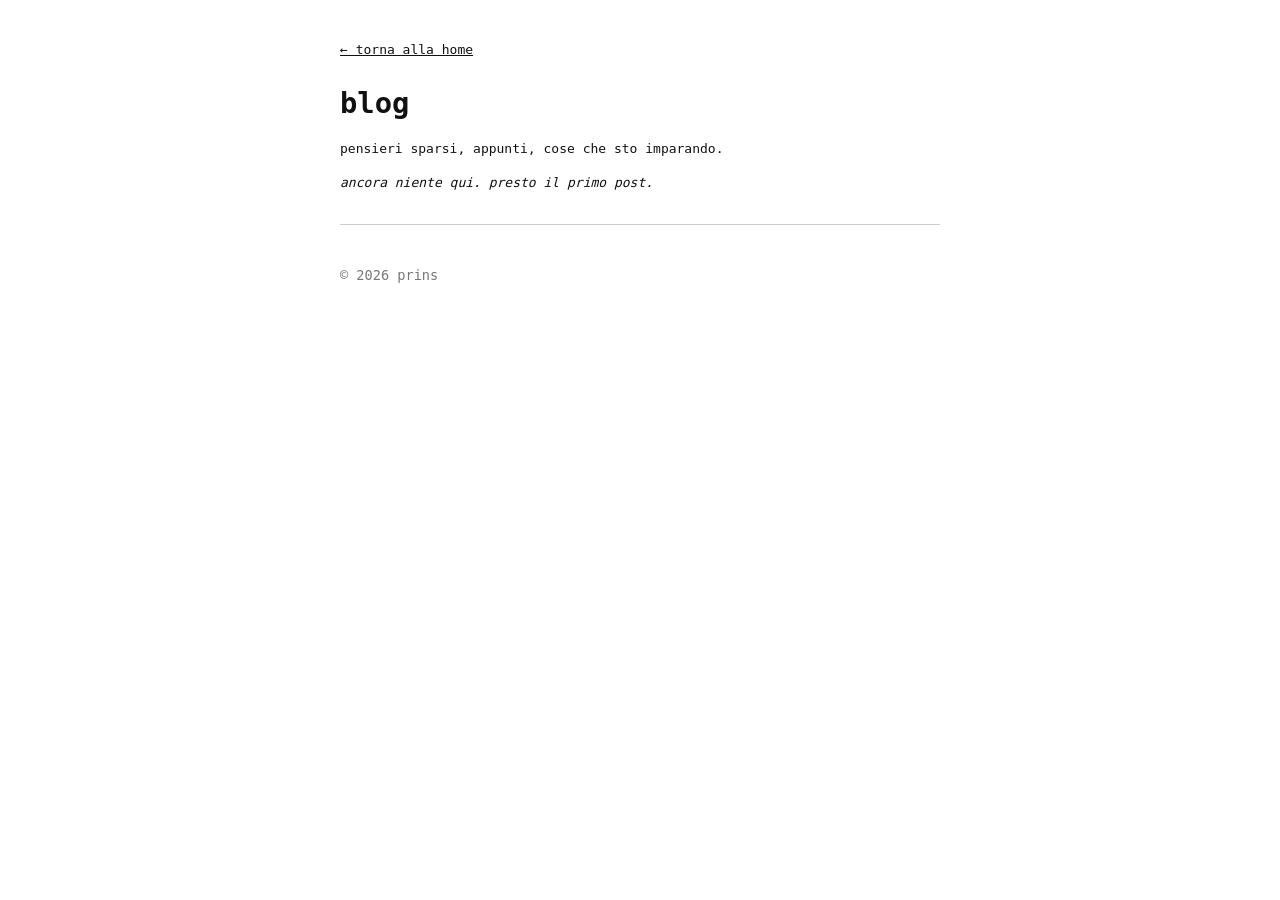
==== blog.html @ e17f7db5 "aggiunge pagina blog e collega il link dalla home" ====
<!DOCTYPE html>
<html lang="it">
<head>
  <meta charset="UTF-8">
  <meta name="viewport" content="width=device-width, initial-scale=1.0">
  <title>blog &mdash; prins</title>
  <link rel="stylesheet" href="style.css">
</head>
<body>

  <p><a href="index.html">&larr; torna alla home</a></p>

  <h1>blog</h1>
  <p>pensieri sparsi, appunti, cose che sto imparando.</p>

  <p><em>ancora niente qui. presto il primo post.</em></p>

  <hr>

  <footer>
    <p>&copy; 2026 prins</p>
  </footer>

</body>
</html>
---- style.css ----
/* ===== Impostazioni generali della pagina ===== */
body {
  font-family: monospace;      /* font a larghezza fissa, look "da terminale" */
  max-width: 600px;            /* la colonna di testo non supera i 600px */
  margin: 40px auto;           /* 40px sopra/sotto, "auto" ai lati = centrata */
  padding: 0 20px;             /* un po' di respiro ai bordi sul telefono */
  line-height: 1.6;            /* spazio tra le righe, si legge meglio */
  color: #111;                 /* testo quasi-nero, non nero puro */
  background: #fff;            /* sfondo bianco */
}

/* ===== Titolo principale ===== */
h1 {
  font-size: 1.8rem;
  margin-bottom: 0;
}

/* ===== Link ===== */
a {
  color: #111;                 /* niente blu: link neri come il testo */
}

a:hover {
  background: #111;            /* al passaggio del mouse... */
  color: #fff;                 /* ...si invertono i colori */
}

/* ===== La lista dei link ===== */
ul {
  list-style: none;            /* toglie i pallini */
  padding: 0;                  /* toglie il rientro di default */
}

li {
  margin: 6px 0;               /* un po' di spazio tra una voce e l'altra */
}

/* ===== Linea e footer ===== */
hr {
  border: none;
  border-top: 1px solid #ccc;  /* una linea grigia sottile */
  margin: 30px 0;
}

footer {
  margin-top: 40px;
  font-size: 0.85rem;
  color: #777;                 /* grigio: meno importante del resto */
}
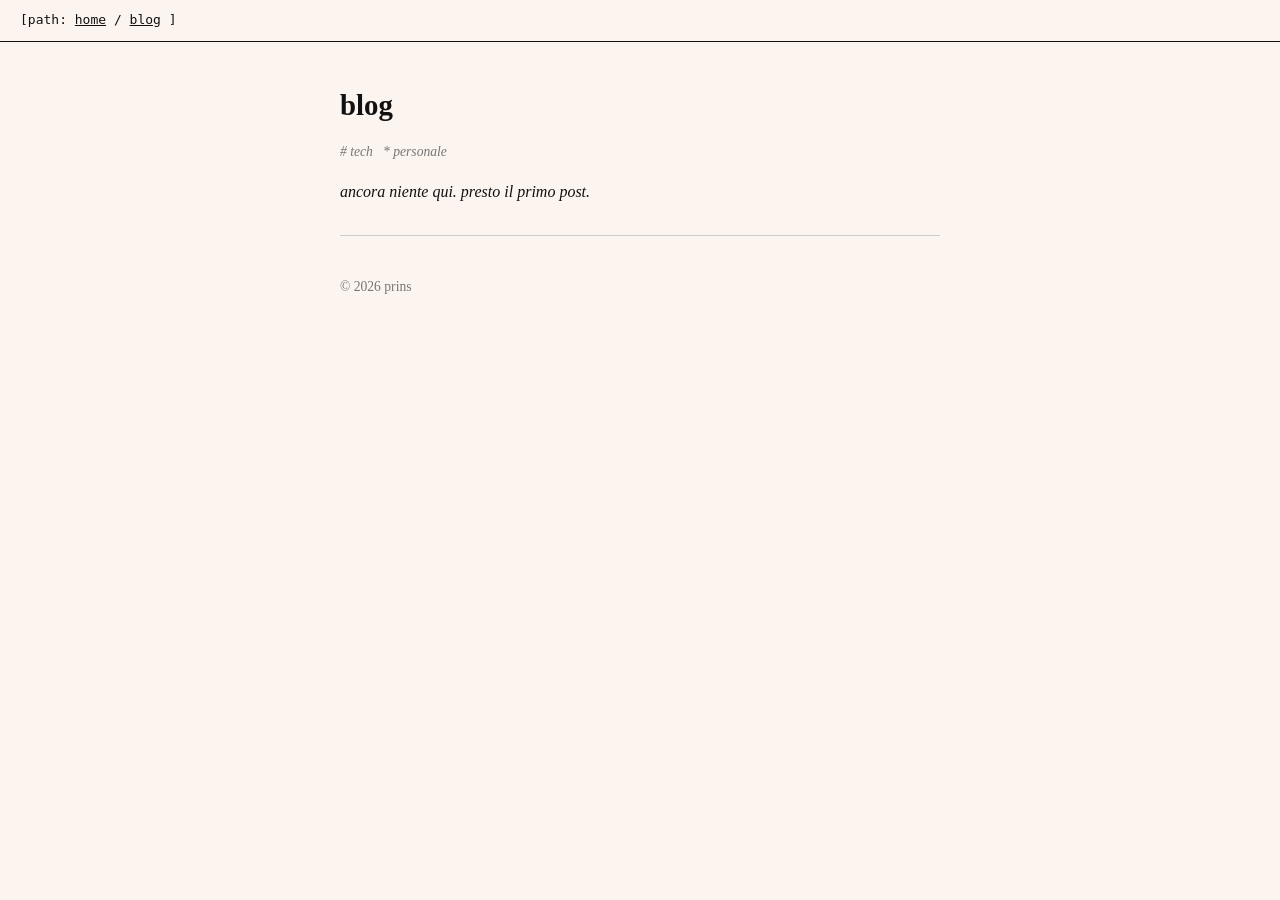
==== commit f25b8d23: "barra del path e stile serif/crema per le pagine interne" ====
--- a/blog.html
+++ b/blog.html
@@ -8,18 +8,28 @@
 </head>
 <body>
 
-  <p><a href="index.html">&larr; torna alla home</a></p>
+  <p class="pathbar">[path: <a href="index.html">home</a> / <a href="blog.html">blog</a> ]</p>
 
-  <h1>blog</h1>
-  <p>pensieri sparsi, appunti, cose che sto imparando.</p>
+  <div class="container">
 
-  <p><em>ancora niente qui. presto il primo post.</em></p>
+    <h1>blog</h1>
 
-  <hr>
+    <p class="legenda"><em># tech &nbsp; * personale</em></p>
 
-  <footer>
-    <p>&copy; 2026 prins</p>
-  </footer>
+    <ul>
+      <!-- ogni post: la DATA (AAAAMMGG) fa da link, poi il simbolo, poi il titolo -->
+      <!-- <li><a href="primo-post.html">20260720</a> * ciao mondo</li> -->
+    </ul>
+
+    <p><em>ancora niente qui. presto il primo post.</em></p>
+
+    <hr>
+
+    <footer>
+      <p>&copy; 2026 prins</p>
+    </footer>
+
+  </div>
 
 </body>
 </html>
--- a/style.css
+++ b/style.css
@@ -1,12 +1,31 @@
 /* ===== Impostazioni generali della pagina ===== */
 body {
-  font-family: monospace;      /* font a larghezza fissa, look "da terminale" */
-  max-width: 600px;            /* la colonna di testo non supera i 600px */
+  font-family: Georgia, serif; /* font con le grazie, "da lettura" */
+  margin: 0;                   /* il body occupa tutta la larghezza */
+  line-height: 1.6;            /* spazio tra le righe, si legge meglio */
+  color: #111;                 /* testo quasi-nero, non nero puro */
+  background: #fcf4ef;         /* crema caldo, per le pagine di testo */
+}
+
+/* La sola home ha il look "da terminale": monospace su bianco */
+body.home {
+  font-family: monospace;
+  background: #fff;
+}
+
+/* Il contenuto vero e proprio: colonna centrata di 600px */
+.container {
+  max-width: 600px;
   margin: 40px auto;           /* 40px sopra/sotto, "auto" ai lati = centrata */
   padding: 0 20px;             /* un po' di respiro ai bordi sul telefono */
-  line-height: 1.6;            /* spazio tra le righe, si legge meglio */
-  color: #111;                 /* testo quasi-nero, non nero puro */
-  background: #fff;            /* sfondo bianco */
+}
+
+/* La barra del path: a tutta larghezza, look da terminale */
+.pathbar {
+  font-family: monospace;
+  margin: 0;
+  padding: 10px 20px;
+  border-bottom: 1px solid #111;  /* la linea sotto la barra */
 }
 
 /* ===== Titolo principale ===== */
@@ -47,3 +66,9 @@
   font-size: 0.85rem;
   color: #777;                 /* grigio: meno importante del resto */
 }
+
+/* ===== Blog: legenda dei simboli ===== */
+.legenda {
+  font-size: 0.85rem;
+  color: #777;                 /* stesso grigio del footer */
+}
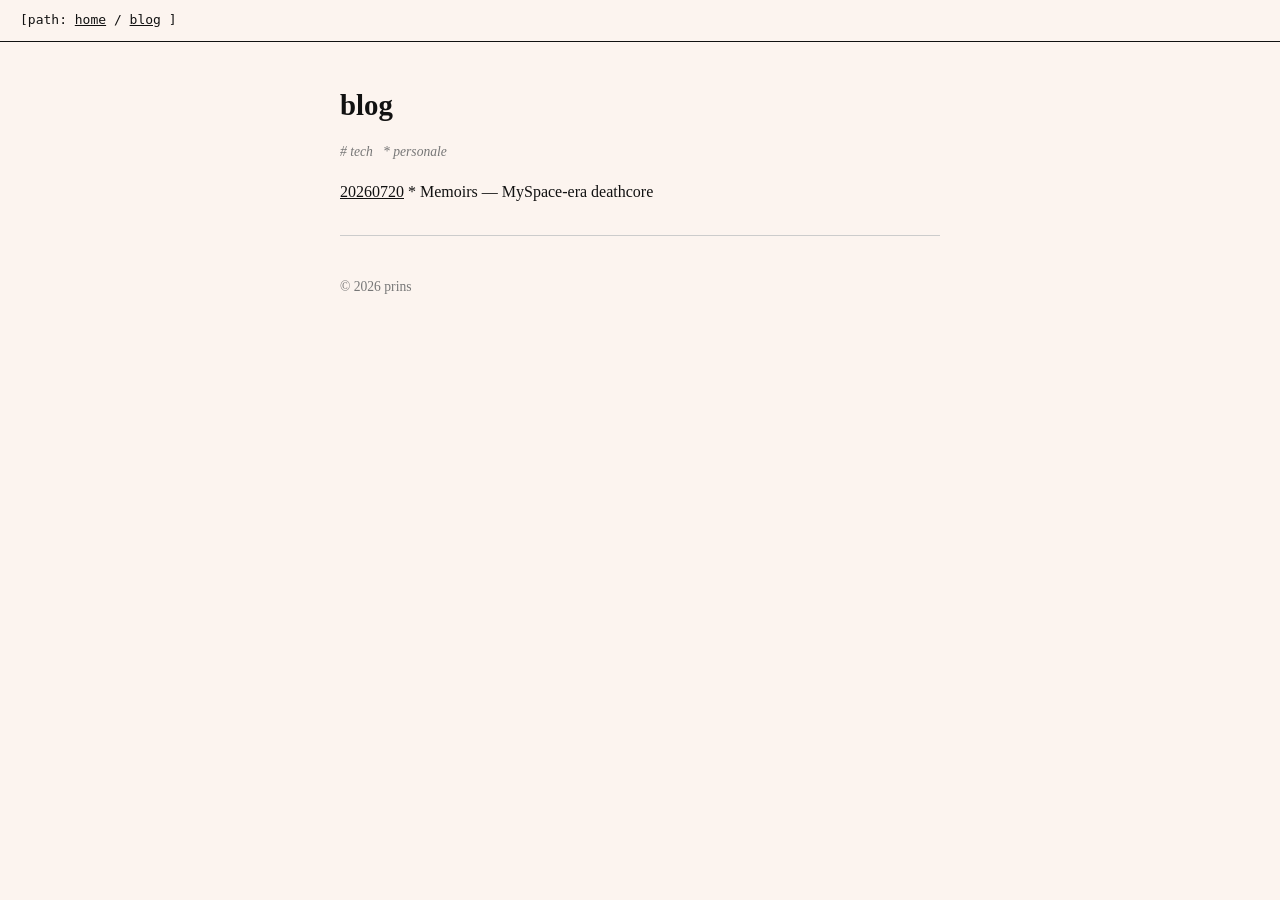
==== commit 6043a5e6: "arricchisce il post Memoirs con foto e link (spotify, instagram, metal archives)" ====
--- a/blog.html
+++ b/blog.html
@@ -18,10 +18,8 @@
 
     <ul>
       <!-- ogni post: la DATA (AAAAMMGG) fa da link, poi il simbolo, poi il titolo -->
-      <!-- <li><a href="primo-post.html">20260720</a> * ciao mondo</li> -->
+      <li><a href="memoirs.html">20260720</a> * Memoirs &mdash; MySpace-era deathcore</li>
     </ul>
-
-    <p><em>ancora niente qui. presto il primo post.</em></p>
 
     <hr>
 
--- a/style.css
+++ b/style.css
@@ -18,6 +18,12 @@
   max-width: 600px;
   margin: 40px auto;           /* 40px sopra/sotto, "auto" ai lati = centrata */
   padding: 0 20px;             /* un po' di respiro ai bordi sul telefono */
+}
+
+/* Le immagini nel contenuto non sforano mai la colonna */
+.container img {
+  max-width: 100%;             /* al massimo larghe quanto la colonna */
+  height: auto;                /* l'altezza segue, niente deformazioni */
 }
 
 /* La barra del path: a tutta larghezza, look da terminale */
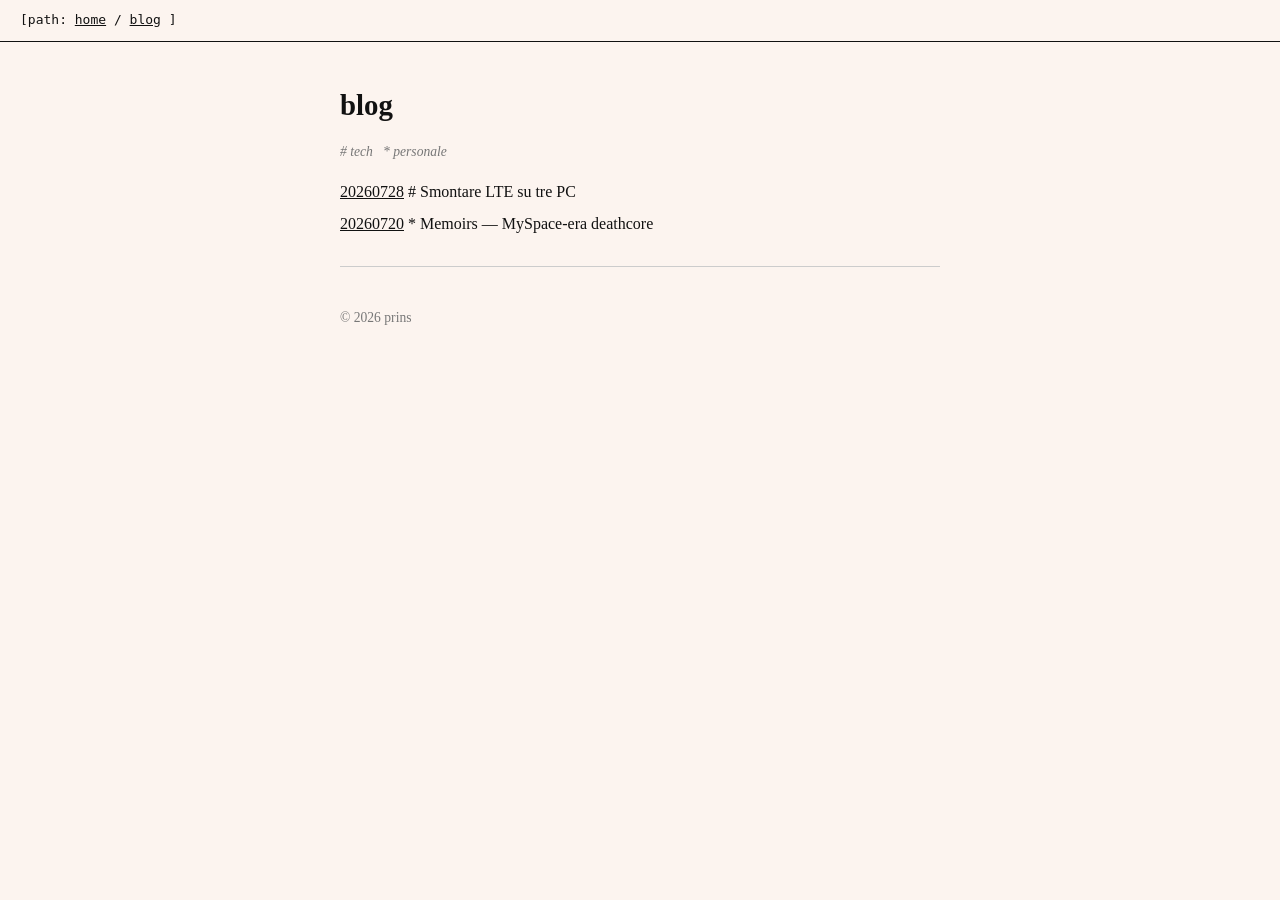
==== commit 9e5033a0: "pubblica l'articolo LTE (srsRAN) sul blog" ====
--- a/blog.html
+++ b/blog.html
@@ -18,6 +18,7 @@
 
     <ul>
       <!-- ogni post: la DATA (AAAAMMGG) fa da link, poi il simbolo, poi il titolo -->
+      <li><a href="lte.html">20260728</a> # Smontare LTE su tre PC</li>
       <li><a href="memoirs.html">20260720</a> * Memoirs &mdash; MySpace-era deathcore</li>
     </ul>
 
--- a/style.css
+++ b/style.css
@@ -67,14 +67,45 @@
   margin: 30px 0;
 }
 
-footer {
-  margin-top: 40px;
+/* footer e legenda condividono lo stesso stile "in sordina" (grigio piccolo) */
+footer, .legenda {
   font-size: 0.85rem;
   color: #777;                 /* grigio: meno importante del resto */
 }
 
-/* ===== Blog: legenda dei simboli ===== */
-.legenda {
+footer {
+  margin-top: 40px;            /* solo il footer stacca dall'alto */
+}
+
+/* ===== Articoli tecnici: codice, tabelle, citazioni, figure ===== */
+/* Blocchi di codice: monospace su sfondo, con scroll se le righe sono lunghe */
+pre {
+  background: #f0e9e2;         /* crema più scuro, fa risaltare il codice */
+  padding: 12px 15px;
+  overflow-x: auto;            /* righe lunghe scrollano dentro il riquadro */
   font-size: 0.85rem;
-  color: #777;                 /* stesso grigio del footer */
+  line-height: 1.4;
 }
+code { font-family: monospace; } /* anche il codice "inline" nel testo */
+
+/* Citazioni: una barra grigia a sinistra */
+blockquote {
+  border-left: 3px solid #ccc;
+  margin: 20px 0;
+  padding: 5px 20px;
+  color: #333;
+}
+
+/* Tabella: il wrapper .scroll le permette di scorrere su schermi stretti */
+.scroll { overflow-x: auto; }
+table { border-collapse: collapse; width: 100%; font-size: 0.9rem; }
+th, td {
+  border: 1px solid #ccc;
+  padding: 6px 10px;
+  text-align: left;
+  vertical-align: top;
+}
+
+/* Figure: immagine + didascalia grigia sotto */
+figure { margin: 20px 0; }
+figcaption { font-size: 0.85rem; color: #777; margin-top: 6px; }
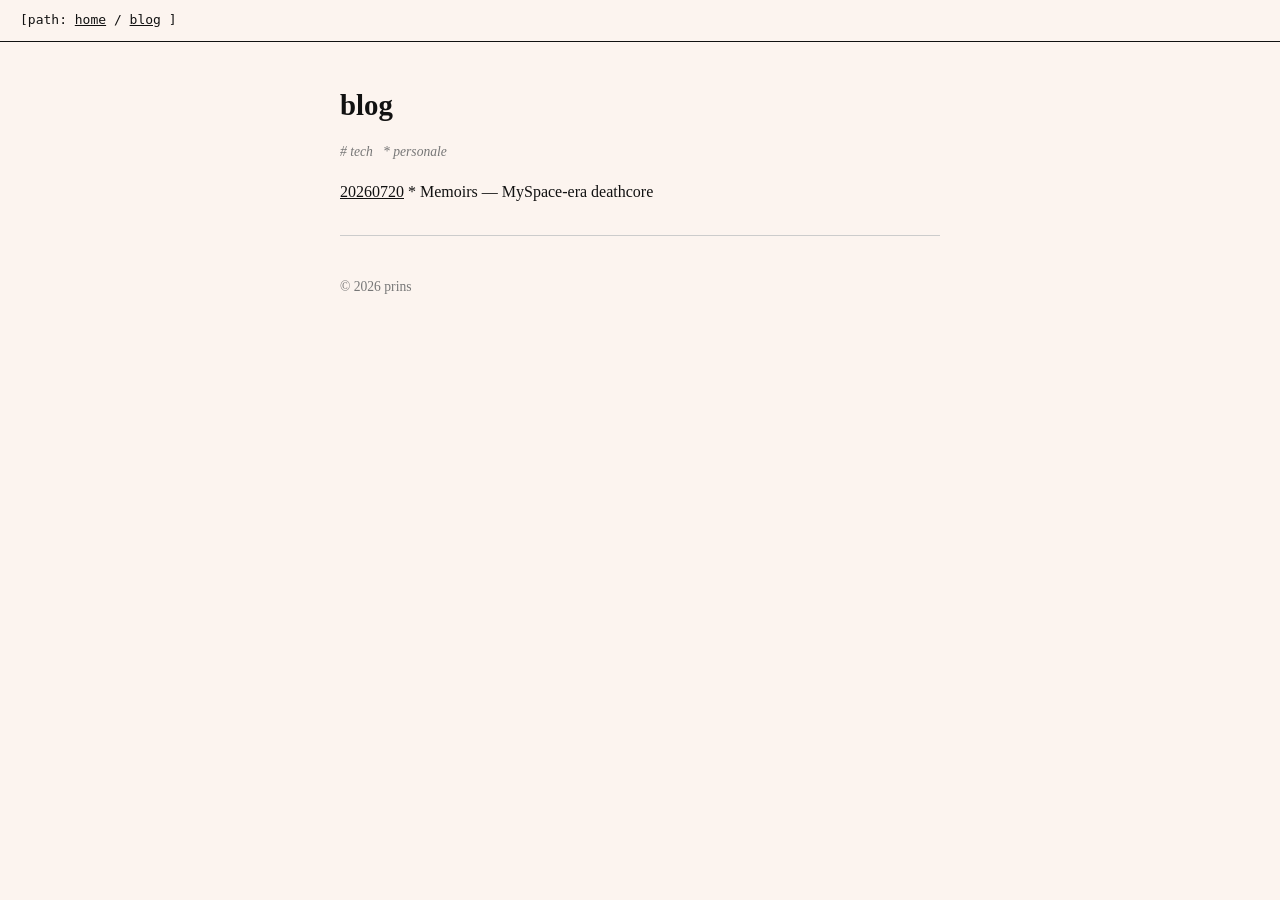
==== commit f92ba25d: "articolo momentaneamente rimosso" ====
--- a/blog.html
+++ b/blog.html
@@ -18,7 +18,7 @@
 
     <ul>
       <!-- ogni post: la DATA (AAAAMMGG) fa da link, poi il simbolo, poi il titolo -->
-      <li><a href="lte.html">20260728</a> # Smontare LTE su tre PC</li>
+      <!-- temporaneamente nascosto: <li><a href="lte.html">20260728</a> # Smontare LTE su tre PC</li> -->
       <li><a href="memoirs.html">20260720</a> * Memoirs &mdash; MySpace-era deathcore</li>
     </ul>
 
